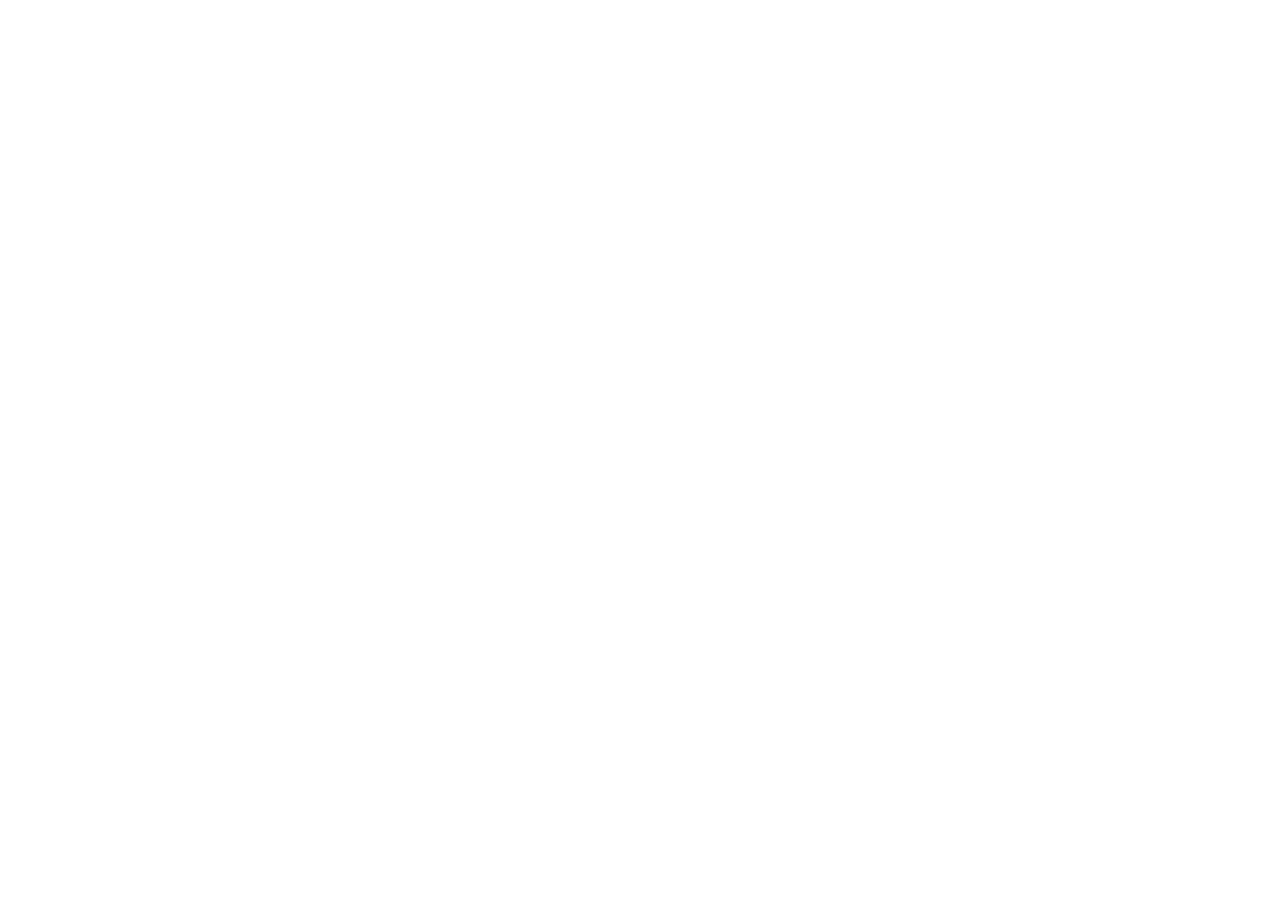
==== Bootstrap-instalation/index.html @ b7c4b2c5 "Bootsrap" ====
<!DOCTYPE html>
<html lang="en" dir="ltr">
  <head>
    <meta charset="utf-8">
    <title>Bootsrap Installation</title>
    <link rel="stylesheet" href="https://stackpath.bootstrapcdn.com/bootstrap/4.3.1/css/bootstrap.min.css"
      integrity="sha384-ggOyR0iXCbMQv3Xipma34MD+dH/1fQ784/j6cY/iJTQUOhcWr7x9JvoRxT2MZw1T" crossorigin="anonymous">
  </head>
  <body>

  </body>
</html>
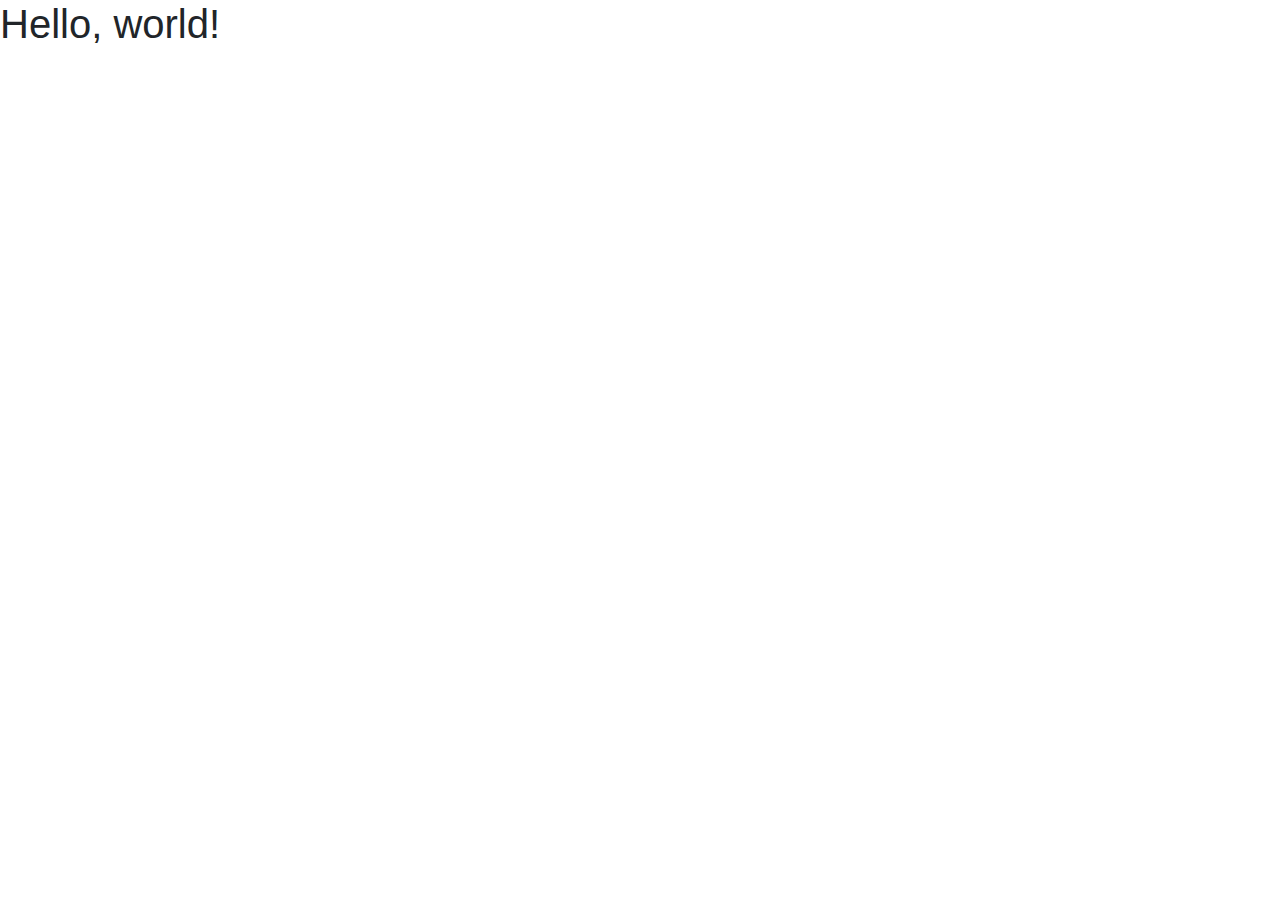
==== commit 220320ca: "Bootsrap | some error encountered and fix later" ====
--- a/Bootstrap-instalation/index.html
+++ b/Bootstrap-instalation/index.html
@@ -1,12 +1,23 @@
-<!DOCTYPE html>
-<html lang="en" dir="ltr">
+<!doctype html>
+<html lang="en">
   <head>
+    <!-- Required meta tags -->
     <meta charset="utf-8">
-    <title>Bootsrap Installation</title>
+    <meta name="viewport" content="width=device-width, initial-scale=1, shrink-to-fit=no">
+
+    <!-- Bootstrap CSS -->
     <link rel="stylesheet" href="https://stackpath.bootstrapcdn.com/bootstrap/4.3.1/css/bootstrap.min.css"
       integrity="sha384-ggOyR0iXCbMQv3Xipma34MD+dH/1fQ784/j6cY/iJTQUOhcWr7x9JvoRxT2MZw1T" crossorigin="anonymous">
+
+    <title>Hello, world!</title>
   </head>
   <body>
+    <h1>Hello, world!</h1>
 
+    <!-- Optional JavaScript -->
+    <!-- jQuery first, then Popper.js, then Bootstrap JS -->
+    <script src="https://code.jquery.com/jquery-3.3.1.slim.min.js" integrity="sha384-q8i/X+965DzO0rT7abK41JStQIAqVgRVzpbzo5smXKp4YfRvH+8abtTE1Pi6jizo" crossorigin="anonymous"></script>
+    <script src="https://cdnjs.cloudflare.com/ajax/libs/popper.js/1.14.7/umd/popper.min.js" integrity="sha384-UO2eT0CpHqdSJQ6hJty5KVphtPhzWj9WO1clHTMGa3JDZwrnQq4sF86dIHNDz0W1" crossorigin="anonymous"></script>
+    <script src="https://stackpath.bootstrapcdn.com/bootstrap/4.3.1/js/bootstrap.min.js" integrity="sha384-JjSmVgyd0p3pXB1rRibZUAYoIIy6OrQ6VrjIEaFf/nJGzIxFDsf4x0xIM+B07jRM" crossorigin="anonymous"></script>
   </body>
 </html>
